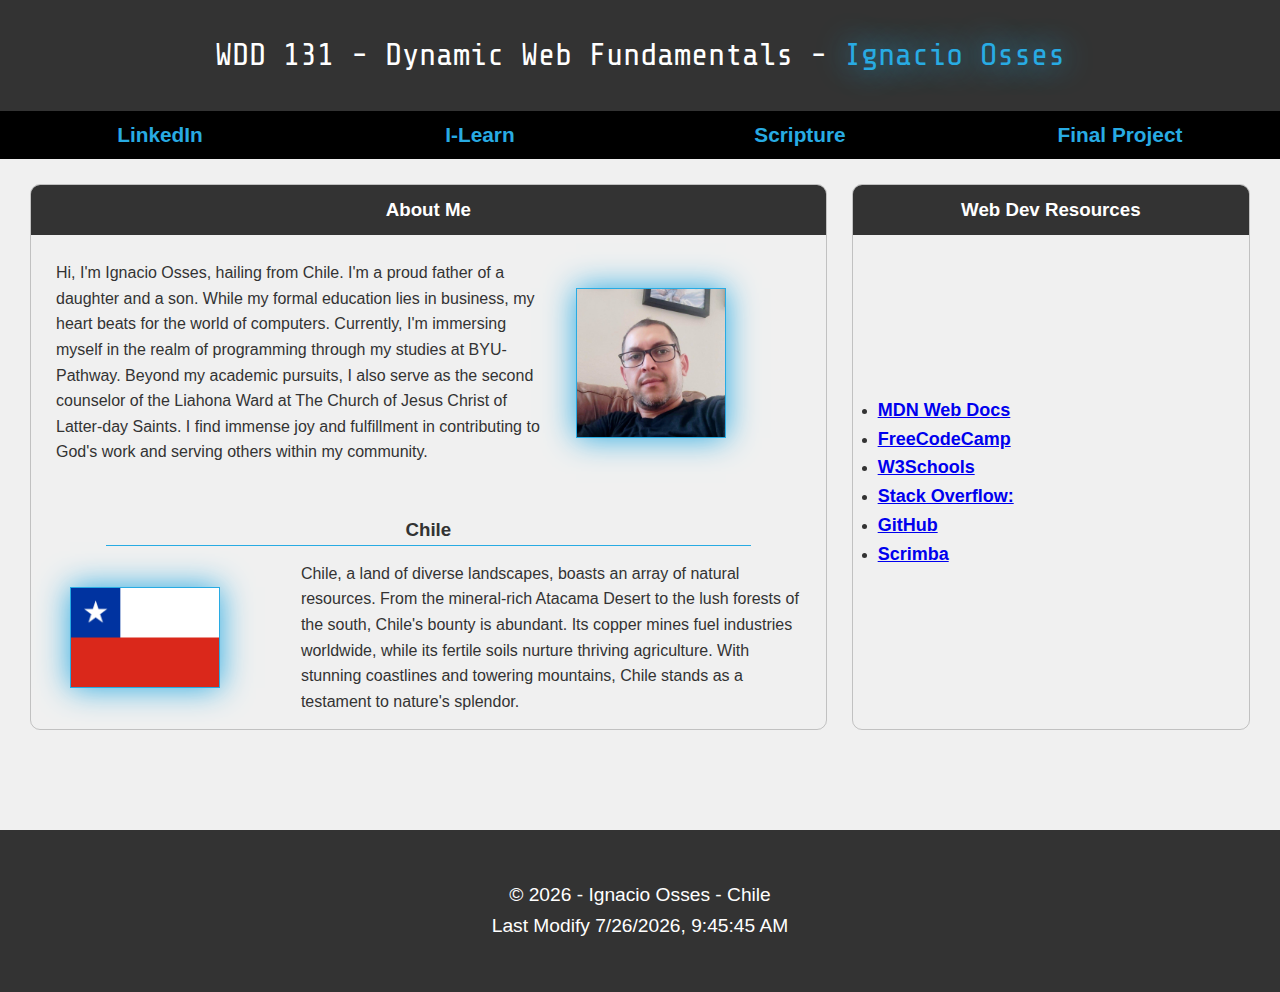
==== index.html @ 1b3340c0 "W01 Assignment: Home Page" ====
<!DOCTYPE html>
<html lang="en-US">

<head>
  <meta charset="UTF-8">
  <meta name="viewport" content="width=device-width, initial-scale=1.0">
  <title>WDD 131 - Dynamic Web Fundamentals - Ignacio Osses</title>
  <meta name="description" content="WDD 131 - Dynamic Web Fundamentals - Ignacio Osses - My Homepage with links">
  <meta name="author" content="Ignacio Osses">
  <link rel="stylesheet" href="styles/base.css">
  <script src="scripts/getdates.js"></script>
</head>

<body>
  <header>
    <h1>WDD 131 - Dynamic Web Fundamentals - <span class="name"> Ignacio Osses</span></h1>
    <nav>
      <ul>
        <li><a href="https://www.linkedin.com/in/ignacio-osses-dev/" target="_blank">LinkedIn</a></li>
        <li><a href="https://byui.instructure.com/" target="_blank">I-Learn</a></li>
        <li><a href="https://www.churchofjesuschrist.org/study/scriptures/nt/james/1?lang=eng&id=p5#p5"
            target="_blank">Scripture</a></li>
        <li><a href="#">Final Project</a></li>
      </ul>
    </nav>
  </header>
  <main>

    <section class="card">
      <div class="card-header">
        <h3>About Me</h3>
      </div>
      <div class="card-content">
        <p>
          Hi, I'm Ignacio Osses, hailing from Chile. I'm a proud father of a
          daughter and a son. While my formal education lies in business, my
          heart beats for the world of computers. Currently, I'm immersing
          myself in the realm of programming through my studies at BYU-Pathway.
          Beyond my academic pursuits, I also serve as the second counselor of
          the Liahona Ward at The Church of Jesus Christ of Latter-day Saints. I
          find immense joy and fulfillment in contributing to God's work and
          serving others within my community.
        </p>
        <img src="images/ignacio.jpg" alt="Ignacio's profile picture, author of the page" />

      </div>

      <div>
        <h3 class="country">Chile</h3>
      </div>
      <div class="card-content-second">
        <img src="images/Flag_of_Chile.webp" alt="chilean flag image">
        <p>Chile, a land of diverse landscapes, boasts an array of natural resources. From the mineral-rich Atacama
          Desert
          to the lush forests of the south, Chile's bounty is abundant. Its copper mines fuel industries worldwide,
          while
          its fertile soils nurture thriving agriculture. With stunning coastlines and towering mountains, Chile stands
          as
          a testament to nature's splendor.</p>

      </div>
    </section>
    <section class="card">
      <div class="card-header">
        <h3>Web Dev Resources</h3>
      </div>
      <div class="card-content">
        <div class="links">
          <li><a href="https://developer.mozilla.org/en-US/" target="_blank">MDN Web Docs</a></li>
          <li><a href="https://www.freecodecamp.org/" target="_blank">FreeCodeCamp</a></li>
          <li><a href="https://www.w3schools.com/" target="_blank">W3Schools</a></li>
          <li><a href="https://stackoverflow.com/" target="_blank">Stack Overflow:</a></li>
          <li><a href="https://github.com/" target="_blank">GitHub</a></li>
          <li><a href="https://v2.scrimba.com/" target="_blank">Scrimba</a></li>
        </div>
      </div>


    </section>


  </main>
  <footer>
    <p>© <span id="currentyear"> </span> - Ignacio Osses - Chile</p>
    <p>Last Modify <span id="lastmodify"></span></p>
  </footer>

</body>

</html>
---- styles/base.css ----
@import url('https://fonts.googleapis.com/css2?family=Share+Tech+Mono&display=swap');

* {
  margin: 0;
  padding: 0;
  box-sizing: border-box;
}

:root{
  --primary-color:#28abe3;
  --secondary-color: #333;
  --fonts-header-color: #fff;
}

h1 {
  font-family: "Share Tech Mono", monospace;
  font-weight: 400;
  font-style: normal;
  padding: 30px;
}
.name{
  color: var(--primary-color);
  text-shadow: 0 0 30px var(--primary-color);
}

header {
  background-color: var(--secondary-color);
  color: var(--fonts-header-color);
  text-align: center;
  max-width: 1500px;
}

nav ul{
  list-style-type: none;
  display: flex;
  background-color: black;
  font-size: 1.3rem;
  font-weight: 600;
  justify-content: space-around;
}

nav ul li a{
  display: block;
  color: var(--primary-color);
  text-decoration: none;
  padding: 0.5rem 0;
  line-height: 2rem;
  border-radius: 0 0 1rem 1rem;
  width: 200px;
}

nav a:hover{
    color: white;
    transition: .3s ease-in-out;
    background-color: var(--secondary-color);
}

body {
  font-family: Arial, sans-serif;
  line-height: 1.6;
  background-color: #f0f0f0;
  color: var(--secondary-color);
  justify-content: center;
}

main{
  max-width: 1500px;
  position: relative;
  margin: 25px 30px;
  display: grid;
  grid-template-columns: 2fr 1fr;
  gap: 25px;
}

main img{
  width: 150px;
  height: auto;
  border: 1px solid var(--primary-color);
  margin: 1.5rem;
  box-shadow: 0 0 30px var(--primary-color);
}

.card {
  border: 1px solid rgba(0, 0, 0, 0.196);
  border-radius: 10px;
	overflow: hidden;
  display: grid;
  grid-template-rows: auto 1fr;
}

.card-header {
  background-color: var(--secondary-color);
  color: var(--fonts-header-color);
  padding: 10px;
  text-align: center;
}

.card-content{
  display: grid;
  padding: 25px;
  align-items: center;
  grid-template-columns: 2fr 1fr;
}

.card-content a{
  font-size: large;
  font-weight: 700;
}

.card-content-second{
  display: grid;
  padding: 15px;
  align-items: center;
  grid-template-columns: 1fr 2fr;
}

.card .country{
  text-align: center;
  margin: 25px 75px 0;
  border-bottom: 1px solid var(--primary-color);
}

footer{
  background-color: var(--secondary-color);
  color: var(--fonts-header-color);
  padding: 50px;
  margin-top: 100px;
  text-align: center;
  font-size: larger;
}
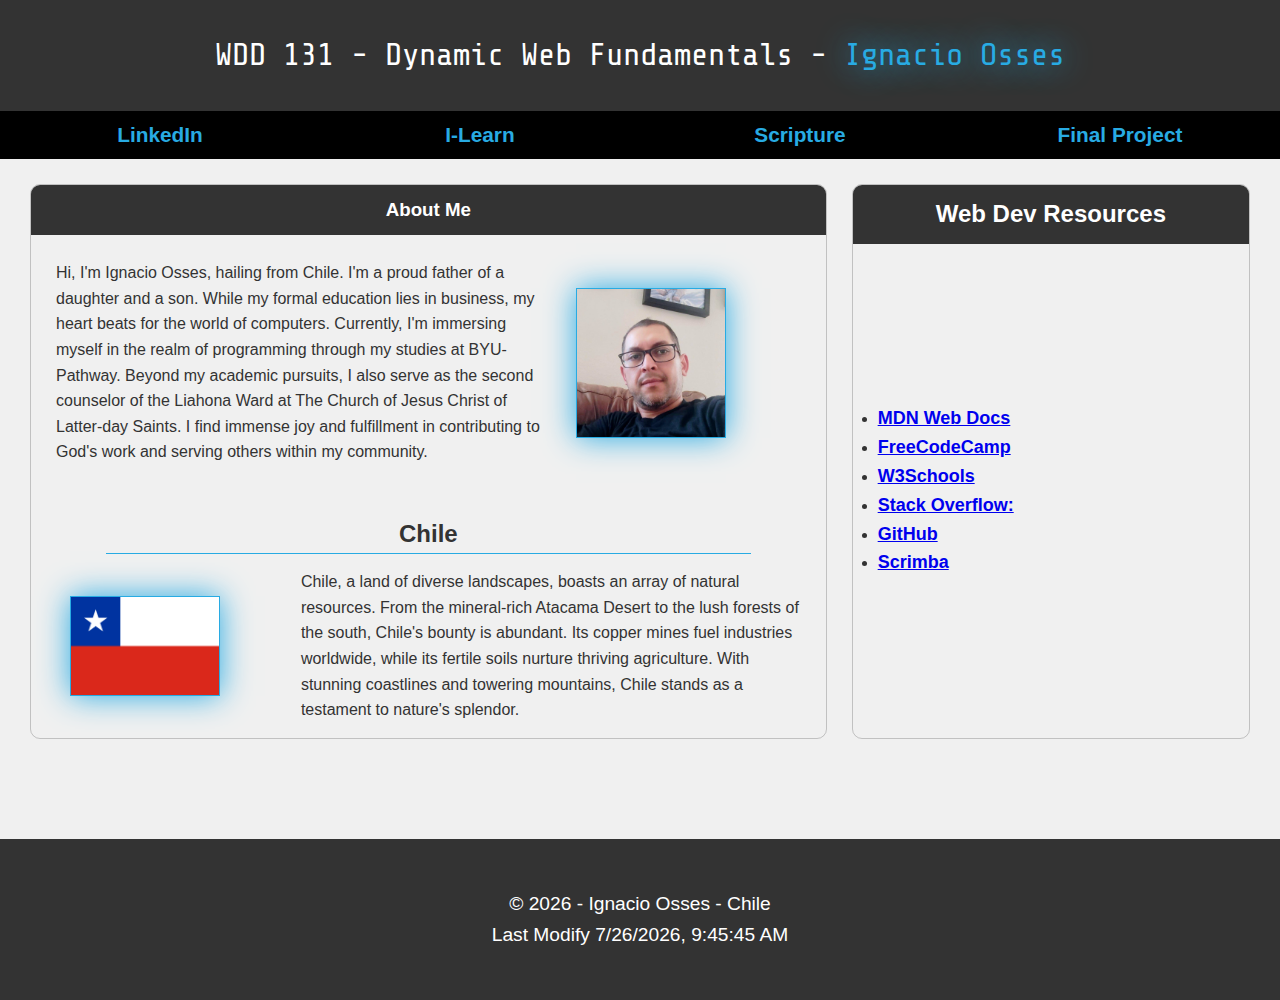
==== commit 5ea05023: "google fonts link in html not in css" ====
--- a/index.html
+++ b/index.html
@@ -7,8 +7,11 @@
   <title>WDD 131 - Dynamic Web Fundamentals - Ignacio Osses</title>
   <meta name="description" content="WDD 131 - Dynamic Web Fundamentals - Ignacio Osses - My Homepage with links">
   <meta name="author" content="Ignacio Osses">
+  <link rel="preconnect" href="https://fonts.googleapis.com">
+  <link rel="preconnect" href="https://fonts.gstatic.com" crossorigin>
+  <link href="https://fonts.googleapis.com/css2?family=Share+Tech+Mono&display=swap" rel="stylesheet">
   <link rel="stylesheet" href="styles/base.css">
-  <script src="scripts/getdates.js"></script>
+  <script src="scripts/getdates.js" defer></script>
 </head>
 
 <body>
@@ -41,12 +44,12 @@
           find immense joy and fulfillment in contributing to God's work and
           serving others within my community.
         </p>
-        <img src="images/ignacio.jpg" alt="Ignacio's profile picture, author of the page" />
+        <img src="images/ignacio.jpg" alt="Ignacio's profile picture, author of the page">
 
       </div>
 
       <div>
-        <h3 class="country">Chile</h3>
+        <h2 class="country">Chile</h2>
       </div>
       <div class="card-content-second">
         <img src="images/Flag_of_Chile.webp" alt="chilean flag image">
@@ -62,17 +65,17 @@
     </section>
     <section class="card">
       <div class="card-header">
-        <h3>Web Dev Resources</h3>
+        <h2>Web Dev Resources</h2>
       </div>
       <div class="card-content">
-        <div class="links">
+        <ul class="links">
           <li><a href="https://developer.mozilla.org/en-US/" target="_blank">MDN Web Docs</a></li>
           <li><a href="https://www.freecodecamp.org/" target="_blank">FreeCodeCamp</a></li>
           <li><a href="https://www.w3schools.com/" target="_blank">W3Schools</a></li>
           <li><a href="https://stackoverflow.com/" target="_blank">Stack Overflow:</a></li>
           <li><a href="https://github.com/" target="_blank">GitHub</a></li>
           <li><a href="https://v2.scrimba.com/" target="_blank">Scrimba</a></li>
-        </div>
+        </ul>
       </div>
 
 
--- a/styles/base.css
+++ b/styles/base.css
@@ -1,4 +1,4 @@
-@import url('https://fonts.googleapis.com/css2?family=Share+Tech+Mono&display=swap');
+/* @import url('https://fonts.googleapis.com/css2?family=Share+Tech+Mono&display=swap'); */
 
 * {
   margin: 0;
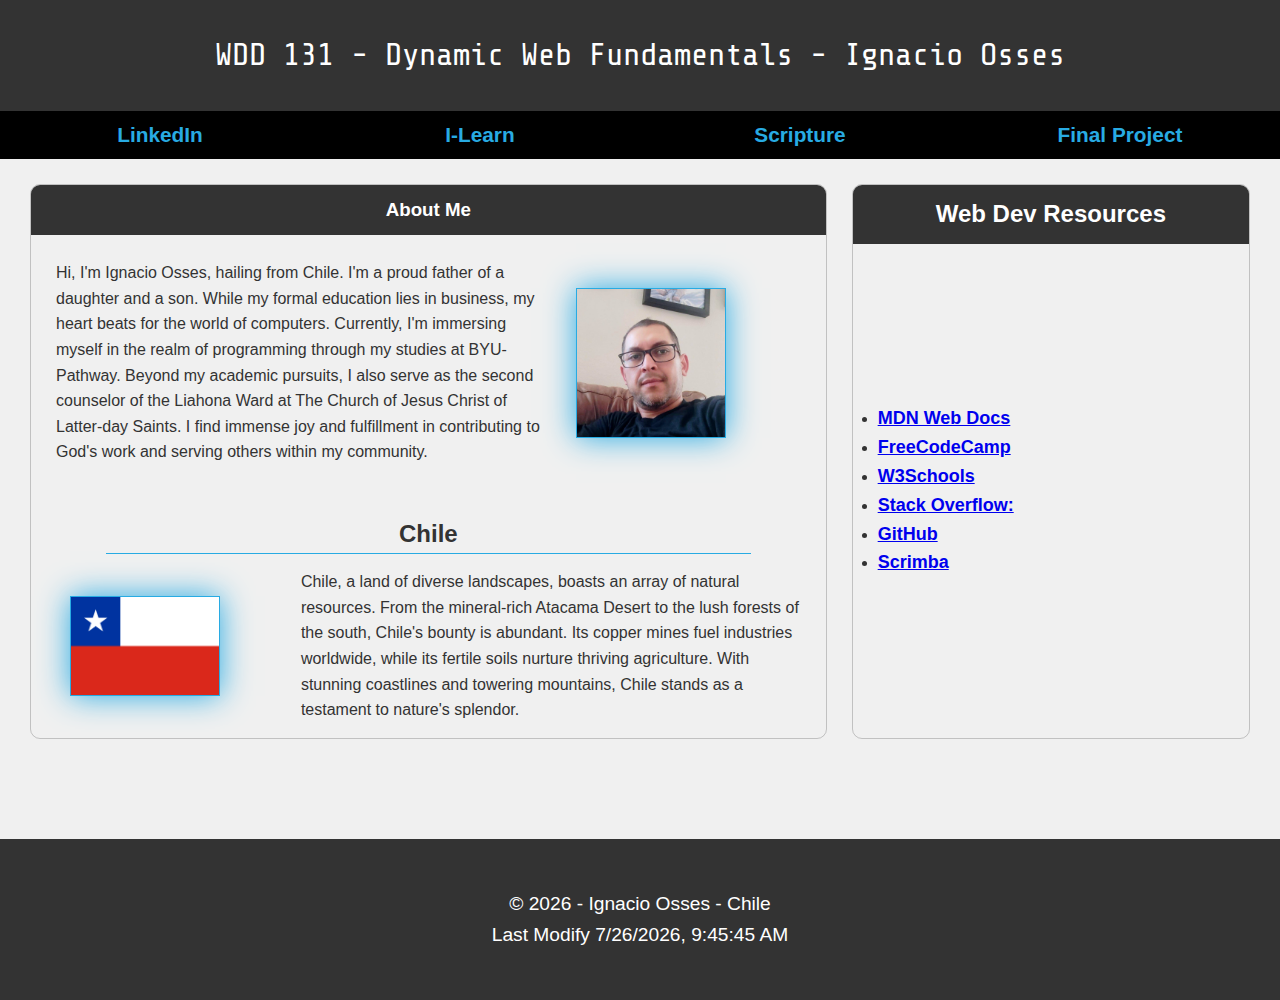
==== commit e0dd948c: "span changed in h1 to match the title" ====
--- a/index.html
+++ b/index.html
@@ -16,7 +16,8 @@
 
 <body>
   <header>
-    <h1>WDD 131 - Dynamic Web Fundamentals - <span class="name"> Ignacio Osses</span></h1>
+    <!-- <h1>WDD 131 - Dynamic Web Fundamentals - <span class="name"> Ignacio Osses</span></h1> -->
+    <h1>WDD 131 - Dynamic Web Fundamentals - Ignacio Osses</h1>
     <nav>
       <ul>
         <li><a href="https://www.linkedin.com/in/ignacio-osses-dev/" target="_blank">LinkedIn</a></li>
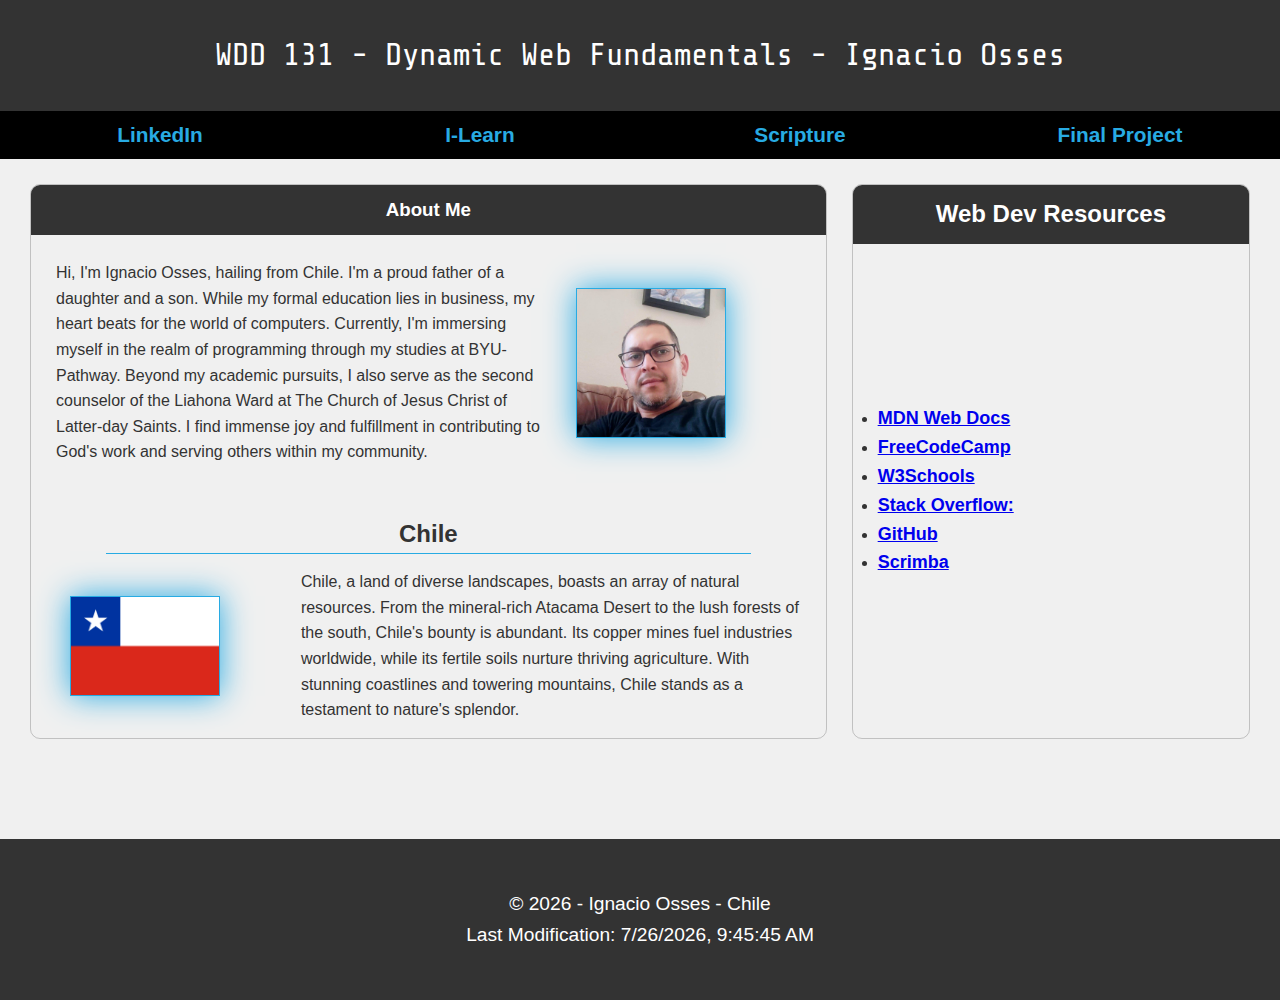
==== commit 172d0ff5: "CSS Media Queries" ====
--- a/index.html
+++ b/index.html
@@ -86,7 +86,7 @@
   </main>
   <footer>
     <p>© <span id="currentyear"> </span> - Ignacio Osses - Chile</p>
-    <p>Last Modify <span id="lastmodify"></span></p>
+    <p>Last Modification: <span id="lastmodify"></span></p>
   </footer>
 
 </body>
